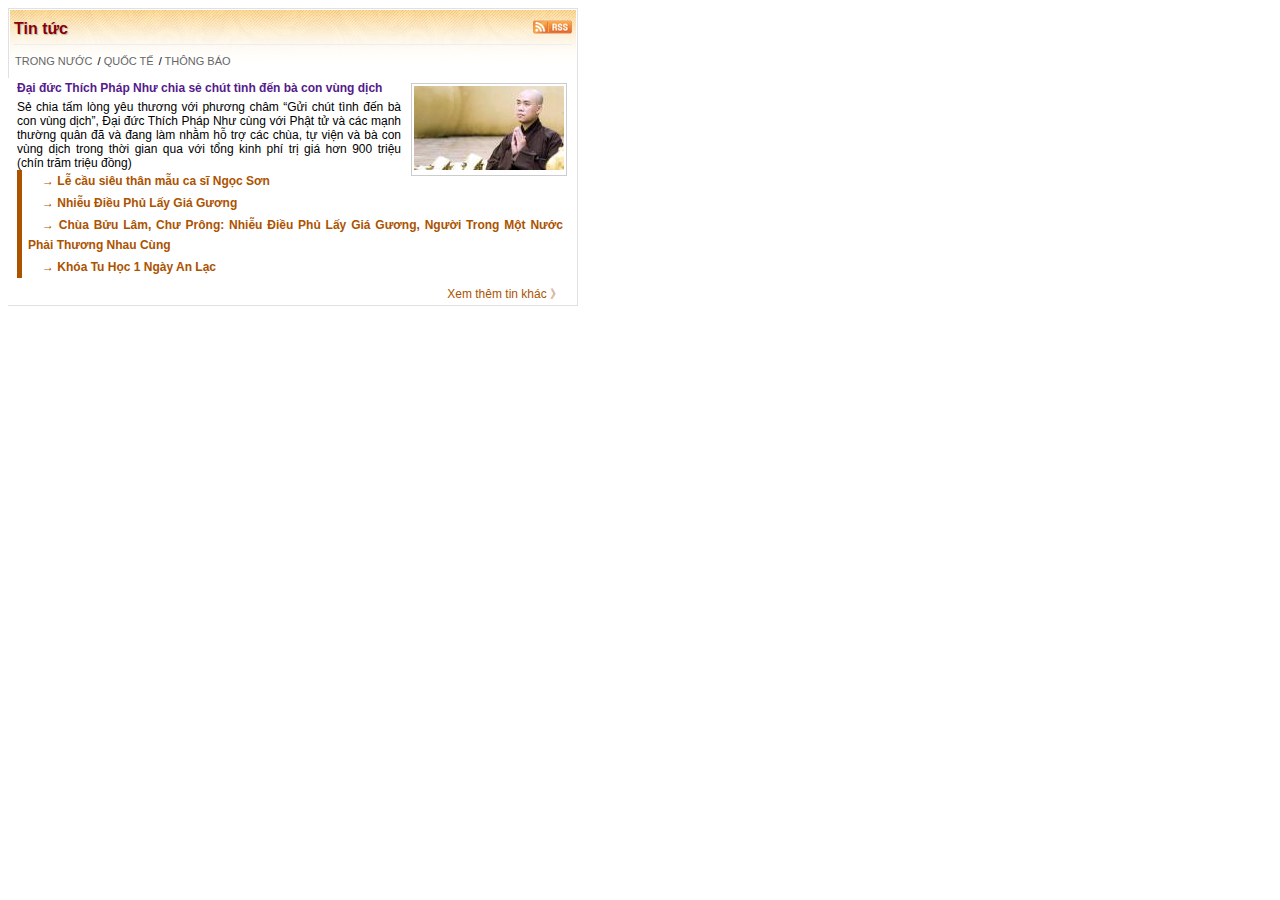
==== category_list/index.html @ 571efbd5 "nhlong" ====
<!DOCTYPE html>
<html>
<head>
    <meta charset="utf-8">
    <link rel="stylesheet" href="css\index.css">
    <title></title>
</head>
<body>
    <div id="box_more_category_list" class="main_news_category">
        <div class="box_title_holder">
            <div class="box_title">
                <h4>
                    <a class="RSS_Icon" style="" href=""><img src="image/rss.gif" alt="" title="Lấy RSS cho chuyên mục Tin tức"></a>
                    <a href="" title="Tin tức">Tin tức</a>
                </h4>
                
                    <span >
                        <a href="" title="Trong nước">Trong nước</a>
                    </span>
                 
                    <span> / 
                        <a href="" title="Quốc tế">Quốc tế</a>
                    </span>
                 
                    <span> / 
                        <a href="" title="Thông báo">Thông báo</a>
                    </span>
                
            </div>
        </div>
        <div class="box">
            <div class="box_body">
                <div class="box_content">
                            <div class="short">
                                <div class="short_holder"> 
                                                <div class="image_home">
                                                    <a href="" title="Đại đức Thích Pháp Như chia sẻ chút tình đến bà con vùng dịch"><img src="image/images_2021_quy3_1_463658146.jpg" alt="Đại đức Thích Pháp Như chia sẻ chút tình đến bà con vùng dịch"><br></a>
                                                </div>
                                            
                                            <h3><a href="" title="Đại đức Thích Pháp Như chia sẻ chút tình đến bà con vùng dịch">Đại đức Thích Pháp Như chia sẻ chút tình đến bà con vùng dịch</a></h3>
                                            <span class="summary">
                                                Sẻ chia tấm lòng yêu thương với phương châm “Gửi chút tình đến bà con vùng dịch”, Đại đức Thích Pháp Như cùng với Phật tử và các mạnh thường quân đã và đang làm nhằm hỗ trợ các chùa, tự viện và bà con vùng dịch trong thời gian qua với tổng kinh phí trị giá hơn 900 triệu (chín trăm triệu đồng)
                                            </span>
                                            <div class="article_link">
                                            </div>
                                    <ul>
                                        
                                            <li><a href="" title="">→ Lễ cầu siêu thân mẫu ca sĩ Ngọc Sơn</a></li>
                                        
                                            <li><a href="" title="">→ Nhiễu Điều Phủ Lấy Giá Gương</a></li>
                                        
                                            <li><a href="" title="">→ Chùa Bửu Lâm, Chư Prông: Nhiễu Điều Phủ Lấy Giá Gương, Người Trong Một Nước Phải Thương Nhau Cùng</a></li>
                                        
                                            <li><a href="" title="">→ Khóa Tu Học 1 Ngày An Lạc</a></li>
                                        
                                    </ul>
                                </div>
                            </div>
                            <div class="more">
                                <a title="Xem thêm tin khác" href="">Xem thêm tin khác 》</a>
                            </div>
                </div>
            </div>
        </div>
    </div>
</body>
</html>
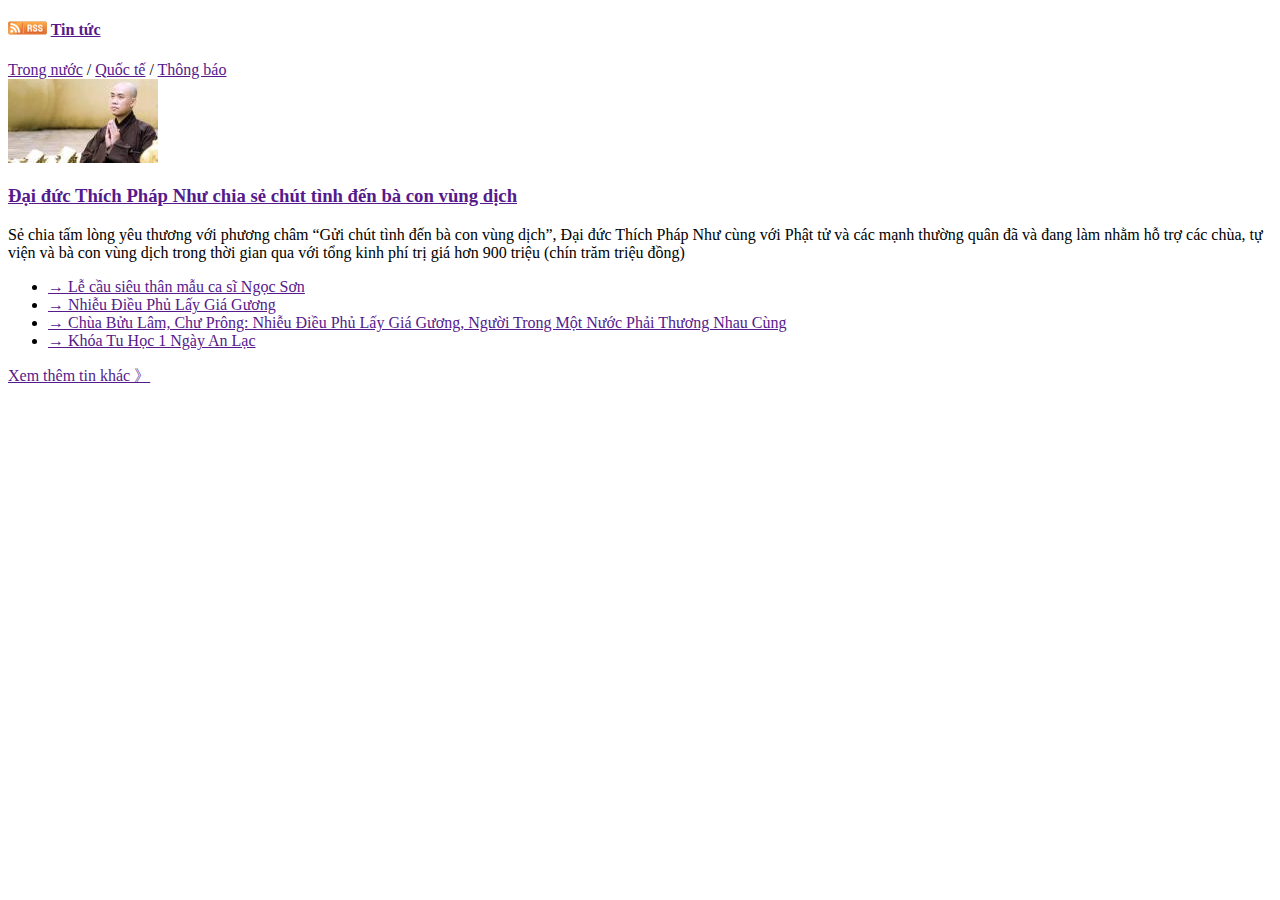
==== commit 347db19f: "update code home page" ====
--- a/category_list/index.html
+++ b/category_list/index.html
@@ -1,67 +1,77 @@
 <!DOCTYPE html>
 <html>
+
 <head>
     <meta charset="utf-8">
     <link rel="stylesheet" href="css\index.css">
     <title></title>
 </head>
+
 <body>
     <div id="box_more_category_list" class="main_news_category">
         <div class="box_title_holder">
             <div class="box_title">
                 <h4>
-                    <a class="RSS_Icon" style="" href=""><img src="image/rss.gif" alt="" title="Lấy RSS cho chuyên mục Tin tức"></a>
+                    <a class="RSS_Icon" style="" href=""><img src="image/rss.gif" alt=""
+                            title="Lấy RSS cho chuyên mục Tin tức"></a>
                     <a href="" title="Tin tức">Tin tức</a>
                 </h4>
-                
-                    <span >
-                        <a href="" title="Trong nước">Trong nước</a>
-                    </span>
-                 
-                    <span> / 
-                        <a href="" title="Quốc tế">Quốc tế</a>
-                    </span>
-                 
-                    <span> / 
-                        <a href="" title="Thông báo">Thông báo</a>
-                    </span>
-                
+
+                <span>
+                    <a href="" title="Trong nước">Trong nước</a>
+                </span>
+
+                <span> /
+                    <a href="" title="Quốc tế">Quốc tế</a>
+                </span>
+
+                <span> /
+                    <a href="" title="Thông báo">Thông báo</a>
+                </span>
+
             </div>
         </div>
         <div class="box">
             <div class="box_body">
                 <div class="box_content">
-                            <div class="short">
-                                <div class="short_holder"> 
-                                                <div class="image_home">
-                                                    <a href="" title="Đại đức Thích Pháp Như chia sẻ chút tình đến bà con vùng dịch"><img src="image/images_2021_quy3_1_463658146.jpg" alt="Đại đức Thích Pháp Như chia sẻ chút tình đến bà con vùng dịch"><br></a>
-                                                </div>
-                                            
-                                            <h3><a href="" title="Đại đức Thích Pháp Như chia sẻ chút tình đến bà con vùng dịch">Đại đức Thích Pháp Như chia sẻ chút tình đến bà con vùng dịch</a></h3>
-                                            <span class="summary">
-                                                Sẻ chia tấm lòng yêu thương với phương châm “Gửi chút tình đến bà con vùng dịch”, Đại đức Thích Pháp Như cùng với Phật tử và các mạnh thường quân đã và đang làm nhằm hỗ trợ các chùa, tự viện và bà con vùng dịch trong thời gian qua với tổng kinh phí trị giá hơn 900 triệu (chín trăm triệu đồng)
-                                            </span>
-                                            <div class="article_link">
-                                            </div>
-                                    <ul>
-                                        
-                                            <li><a href="" title="">→ Lễ cầu siêu thân mẫu ca sĩ Ngọc Sơn</a></li>
-                                        
-                                            <li><a href="" title="">→ Nhiễu Điều Phủ Lấy Giá Gương</a></li>
-                                        
-                                            <li><a href="" title="">→ Chùa Bửu Lâm, Chư Prông: Nhiễu Điều Phủ Lấy Giá Gương, Người Trong Một Nước Phải Thương Nhau Cùng</a></li>
-                                        
-                                            <li><a href="" title="">→ Khóa Tu Học 1 Ngày An Lạc</a></li>
-                                        
-                                    </ul>
-                                </div>
+                    <div class="short">
+                        <div class="short_holder">
+                            <div class="image_home">
+                                <a href="" title="Đại đức Thích Pháp Như chia sẻ chút tình đến bà con vùng dịch"><img
+                                        src="image/images_2021_quy3_1_463658146.jpg"
+                                        alt="Đại đức Thích Pháp Như chia sẻ chút tình đến bà con vùng dịch"><br></a>
                             </div>
-                            <div class="more">
-                                <a title="Xem thêm tin khác" href="">Xem thêm tin khác 》</a>
+
+                            <h3><a href="" title="Đại đức Thích Pháp Như chia sẻ chút tình đến bà con vùng dịch">Đại đức
+                                    Thích Pháp Như chia sẻ chút tình đến bà con vùng dịch</a></h3>
+                            <span class="summary">
+                                Sẻ chia tấm lòng yêu thương với phương châm “Gửi chút tình đến bà con vùng dịch”, Đại
+                                đức Thích Pháp Như cùng với Phật tử và các mạnh thường quân đã và đang làm nhằm hỗ trợ
+                                các chùa, tự viện và bà con vùng dịch trong thời gian qua với tổng kinh phí trị giá hơn
+                                900 triệu (chín trăm triệu đồng)
+                            </span>
+                            <div class="article_link">
                             </div>
+                            <ul>
+
+                                <li><a href="" title="">→ Lễ cầu siêu thân mẫu ca sĩ Ngọc Sơn</a></li>
+
+                                <li><a href="" title="">→ Nhiễu Điều Phủ Lấy Giá Gương</a></li>
+
+                                <li><a href="" title="">→ Chùa Bửu Lâm, Chư Prông: Nhiễu Điều Phủ Lấy Giá Gương, Người
+                                        Trong Một Nước Phải Thương Nhau Cùng</a></li>
+
+                                <li><a href="" title="">→ Khóa Tu Học 1 Ngày An Lạc</a></li>
+
+                            </ul>
+                        </div>
+                    </div>
+                    <div class="more">
+                        <a title="Xem thêm tin khác" href="">Xem thêm tin khác 》</a>
+                    </div>
                 </div>
             </div>
         </div>
     </div>
 </body>
-</html>
+</html>